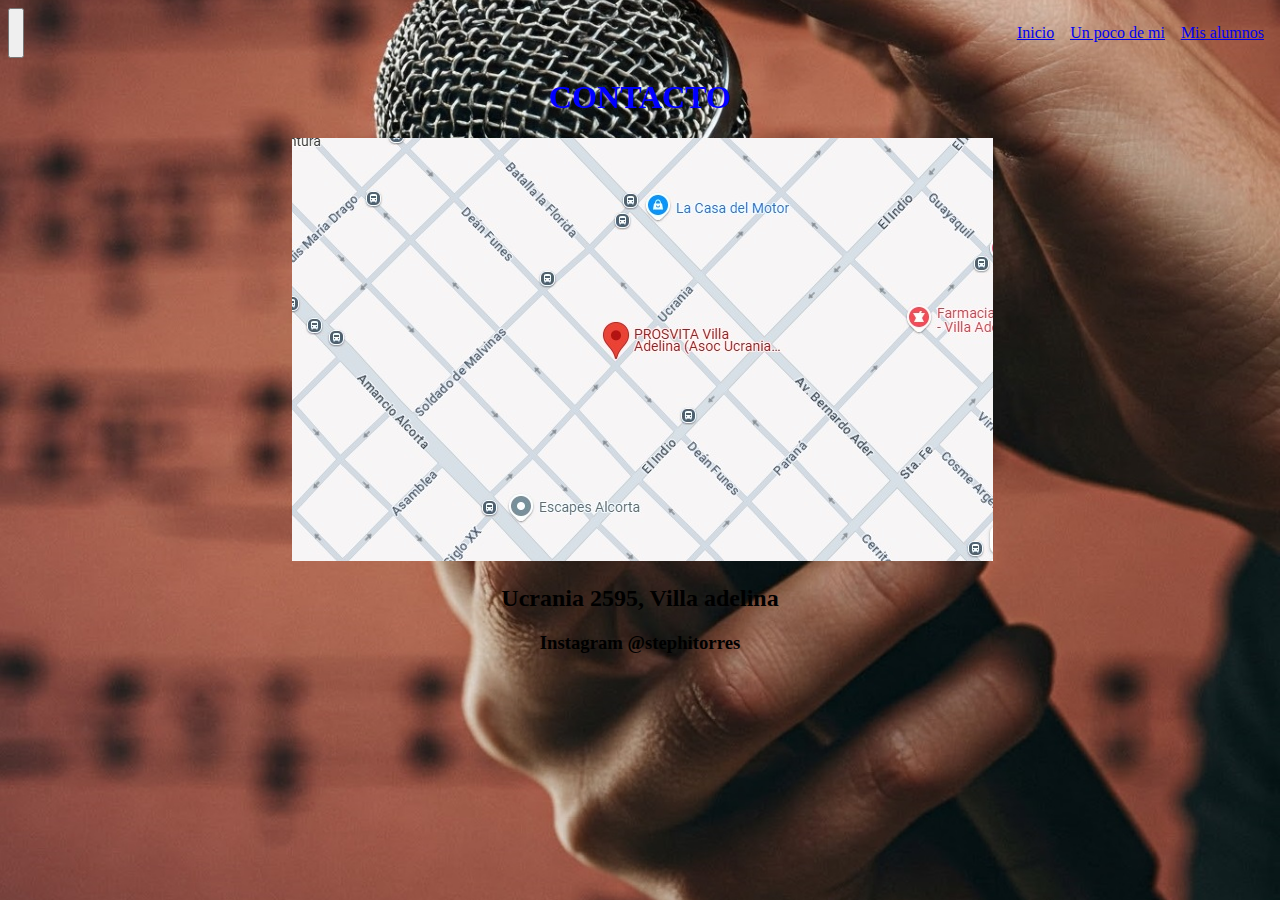
==== html/contacto.html @ 8ba5cfe8 "links en git hub solucionados" ====
<!DOCTYPE html>
<html lang="en">
    <head>
        <meta charset="UTF-8">
        <meta name="viewport" content="width=device-width, initial-scale=1.0">
        <link rel="stylesheet" href="../css/style.css">       
        <link href="https://cdn.jsdelivr.net/npm/bootstrap@5.0.2/dist/css/bootstrap.min.css" rel="stylesheet" integrity="sha384-EVSTQN3/azprG1Anm3QDgpJLIm9Nao0Yz1ztcQTwFspd3yD65VohhpuuCOmLASjC" crossorigin="anonymous">
    </head>
    
    <header class="menu-1">
        <nav class="navbar navbar-expand-lg navbar-dark bg-dark">

            <button class="navbar-toggler" data-bs-toggle="collapse" data-bs-target="#mi-menu">
                  <span class="navbar-toggler-icon"></span> 
            </button>
      
                <div class="collapse navbar-collapse" id="mi-menu">
                  <ul class="navbar-nav">
                    <li class="nav-item">
                       <a class="nav-link" href="/index.html">Inicio <span class="Inicio"></span></a>
                    </li>     
                    <li class="nav-item">
                       <a class="nav-link" href="./unpocodemi.html">Un poco de mi <span class="Un poco de mi"></span></a>
                    </li> 
                    <li class="nav-item">
                       <a class="nav-link" href="./misalumnos.html">Mis alumnos <span class="Mis alumnos"></span></a>
                    </li>
                  </ul>
                </div>
          </div>        
        </nav> 
      </header> 
    <main class="color">
        <style>
            body{
              background-image: url("/assets/fondocontacto.jpg");
              background-position: center center;
              background-repeat: no-repeat;
              background-size: cover;          
            }
              </style>
        <h1>CONTACTO</h1> 

        <img> <img src="../assets/ubicacion.jpg">

            
       
    </main>
    
    <footer>
        <h2 class="info-contacto"> Ucrania 2595, Villa adelina</h2>
        <h3 class="info-contacto2"> Instagram @stephitorres</h3>
    </footer>


    
</html>
---- css/style.css ----
.color{
    color: blue;
    text-align: center;
    }
    
    .info-contacto{
    text-align: center;
    }
    .info-contacto2{
    text-align: center;    
    }
    .menu-1{
    text-align: end;
    font-size: 300;
    }
    .logo-{
    text-align: center;
    }
    .video-{
    text-align: center;
    }
    .mapa-{
    text-align: center;
    }
    .lorem1{
    text-align: center;
    }


    /*MIS ALUMNOS*/

    .grid-container{
        display: grid;
        grid-template-columns: 350px 400px;
        column-gap: 80px;
        margin: 300px;
        row-gap: 150px; 
    }
    
    .alumno1{
        background-color: #570a0d97;
        outline: 6px solid black;
        color:white  ;
        
    }
    .alumno2{
        background-color: #570a0d97;
        outline: 6px solid black;
        color:white  ;
    }
    .alumno3{
        background-color: #570a0d97;
        outline: 6px solid black;
        color:white  ;
    }
    .alumno4{
        background-color: #570a0d97;
        outline: 6px solid black;
        color:white  ;
    }
    .titalumno{
        text-align: center;
        color: white;
        font-family: Impact, Haettenschweiler, 'Arial Narrow Bold', sans-serif ;
    }
     
    
    /*declaraciones*/
    .cabeza{
        grid-area: cabeza;
    }
    
    .galeria{
         grid-area: galeria;
    }
    
    .pie{
        grid-area: pie;
    }
    
@container (width < 50%){
    .grid-container
    display: grid: ;
    grid-auto-rows: ;
  
}

    
    
    
    /* INDEX */
    .menu-index {
        width: 100%;
        position: fixed;
        height: 69px;
        z-index: 1;
        right: 0;
        left: 0;
        top: 0;
    }







    nav {
        
        display: flex;
        justify-content: space-between;
        flex-wrap: wrap;
    }
    nav img {
        margin-left: 10px;
    }
    ul {
        list-style: none;
        display: flex;
    }
    li {
        margin: 0 0.5em;
        text-decoration: underline;
    }
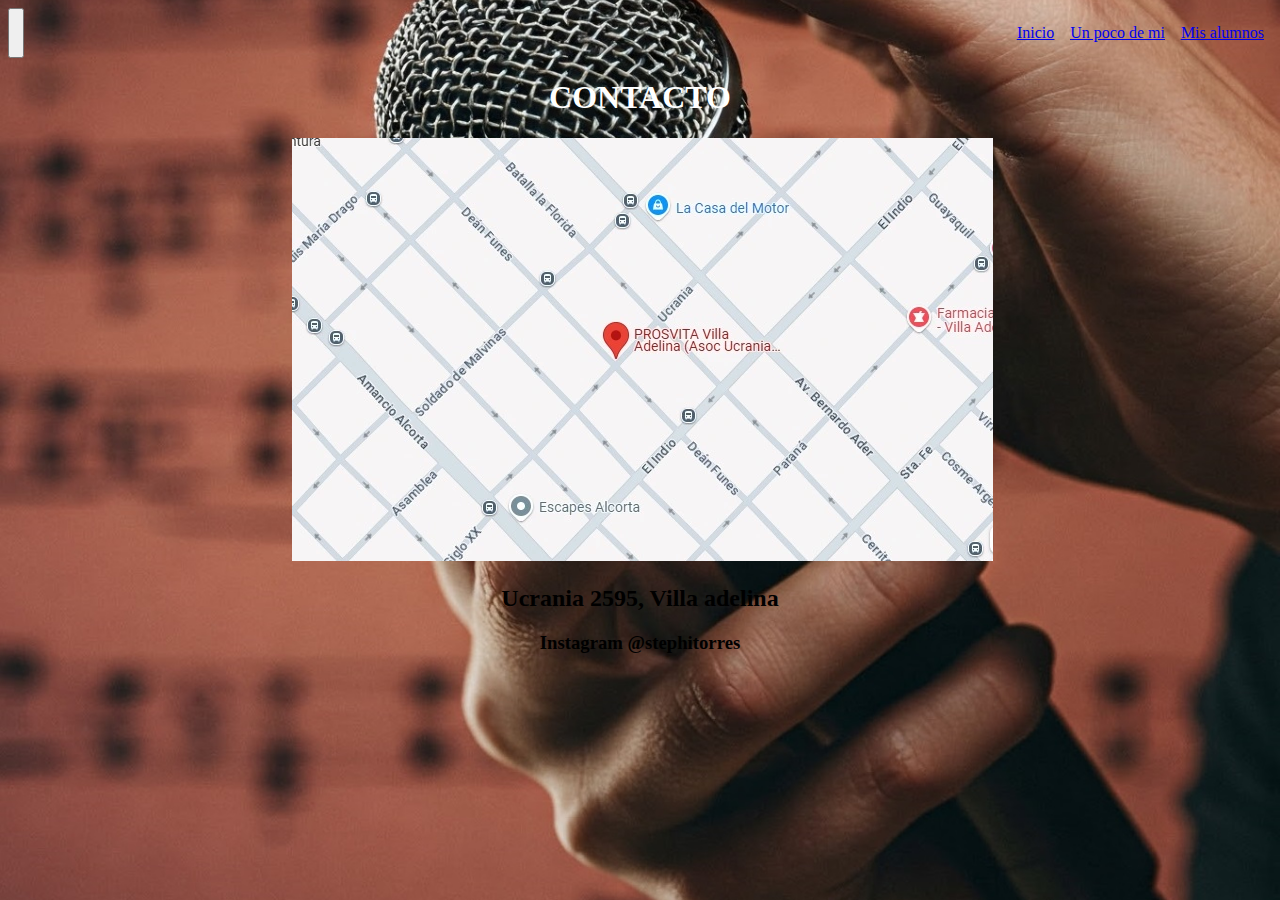
==== commit 13b03462: "actualizacion de imagenes webp" ====
--- a/html/contacto.html
+++ b/html/contacto.html
@@ -5,7 +5,8 @@
         <meta name="viewport" content="width=device-width, initial-scale=1.0">
         <link rel="stylesheet" href="../css/style.css">       
         <link href="https://cdn.jsdelivr.net/npm/bootstrap@5.0.2/dist/css/bootstrap.min.css" rel="stylesheet" integrity="sha384-EVSTQN3/azprG1Anm3QDgpJLIm9Nao0Yz1ztcQTwFspd3yD65VohhpuuCOmLASjC" crossorigin="anonymous">
-    </head>
+        <script src="https://cdn.jsdelivr.net/npm/bootstrap@5.0.2/dist/js/bootstrap.bundle.min.js" integrity="sha384-MrcW6ZMFYlzcLA8Nl+NtUVF0sA7MsXsP1UyJoMp4YLEuNSfAP+JcXn/tWtIaxVXM" crossorigin="anonymous"></script> 
+      </head>
     
     <header class="menu-1">
         <nav class="navbar navbar-expand-lg navbar-dark bg-dark">
@@ -17,7 +18,7 @@
                 <div class="collapse navbar-collapse" id="mi-menu">
                   <ul class="navbar-nav">
                     <li class="nav-item">
-                       <a class="nav-link" href="/index.html">Inicio <span class="Inicio"></span></a>
+                       <a class="nav-link" href="../index.html">Inicio <span class="Inicio"></span></a>
                     </li>     
                     <li class="nav-item">
                        <a class="nav-link" href="./unpocodemi.html">Un poco de mi <span class="Un poco de mi"></span></a>
@@ -41,9 +42,8 @@
               </style>
         <h1>CONTACTO</h1> 
 
-        <img> <img src="../assets/ubicacion.jpg">
-
-            
+        <img> <img src="/assets/ubicacion.webp">
+          
        
     </main>
     
--- a/css/style.css
+++ b/css/style.css
@@ -1,5 +1,5 @@
 .color{
-    color: blue;
+    color: rgb(255, 255, 255);
     text-align: center;
     }
     
@@ -35,6 +35,7 @@
         column-gap: 80px;
         margin: 300px;
         row-gap: 150px; 
+
     }
     
     .alumno1{
@@ -78,12 +79,16 @@
         grid-area: pie;
     }
     
-@container (width < 50%){
-    .grid-container
-    display: grid: ;
-    grid-auto-rows: ;
-  
+@media (max-width: 700px){
+    main, div,.gridcontainer{
+    display: grid;
+    place-content: center;    
+    grid-column: 1 / span 1;
+    align-items: center;
+
+    }
 }
+
 
     
     
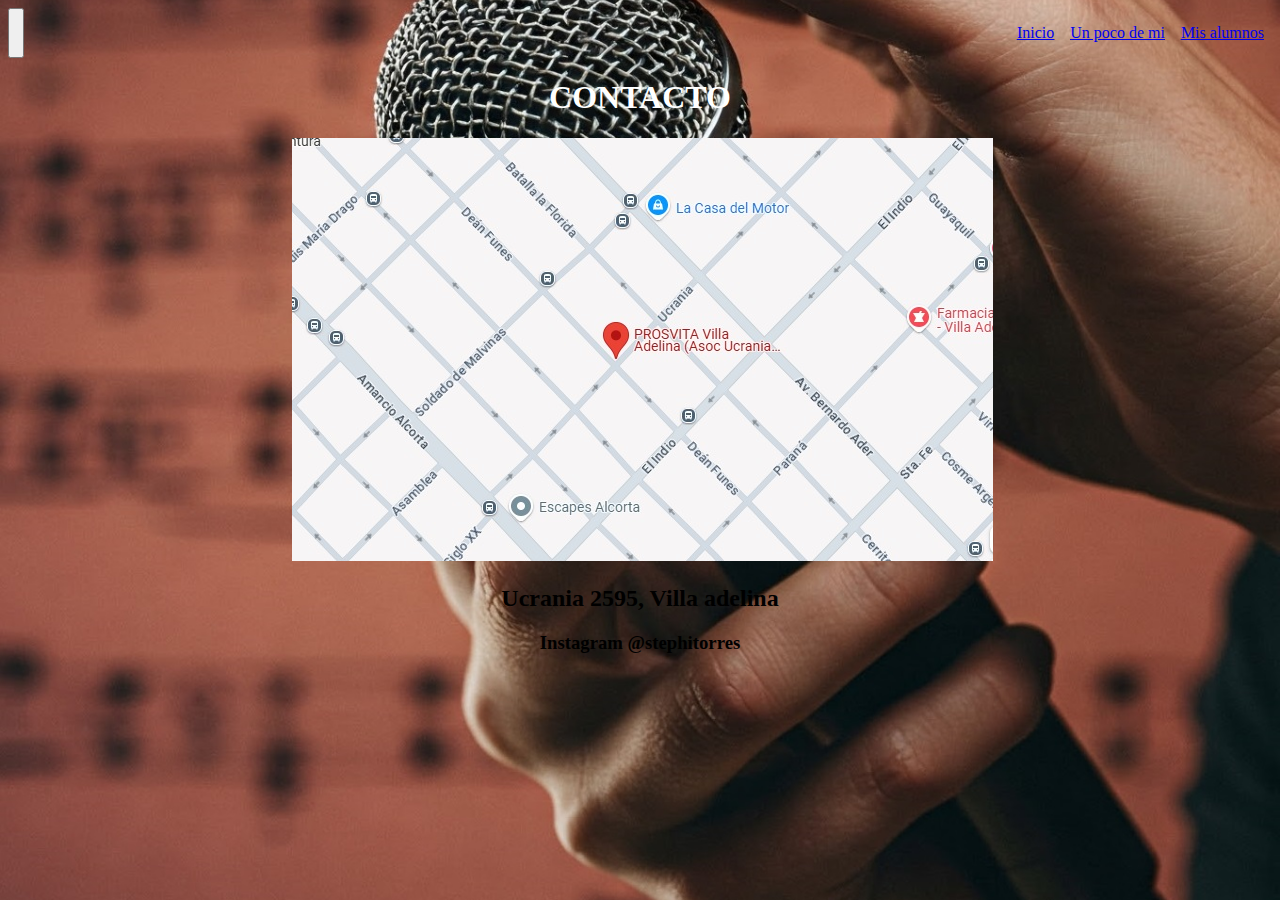
==== commit 9425576b: "actualizacion de index" ====
--- a/html/contacto.html
+++ b/html/contacto.html
@@ -42,7 +42,7 @@
               </style>
         <h1>CONTACTO</h1> 
 
-        <img> <img src="/assets/ubicacion.webp">
+        <img> <img src="/assets/ubicacion.jpg">
           
        
     </main>
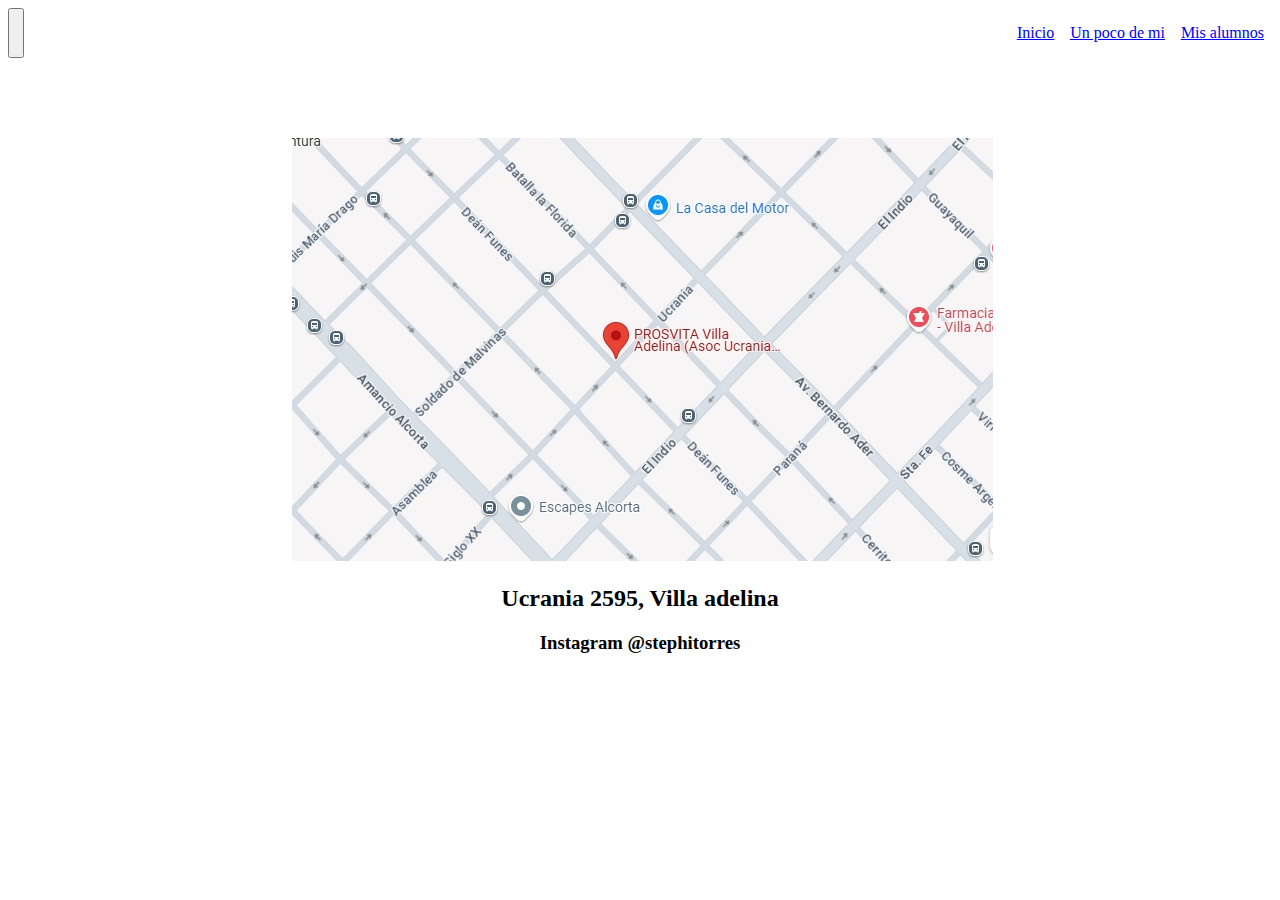
==== commit 652dbfb9: "actualizacion de index" ====
--- a/html/contacto.html
+++ b/html/contacto.html
@@ -34,7 +34,7 @@
     <main class="color">
         <style>
             body{
-              background-image: url("/assets/fondocontacto.jpg");
+              background-image: url("./assets/fondocontacto.jpg");
               background-position: center center;
               background-repeat: no-repeat;
               background-size: cover;          
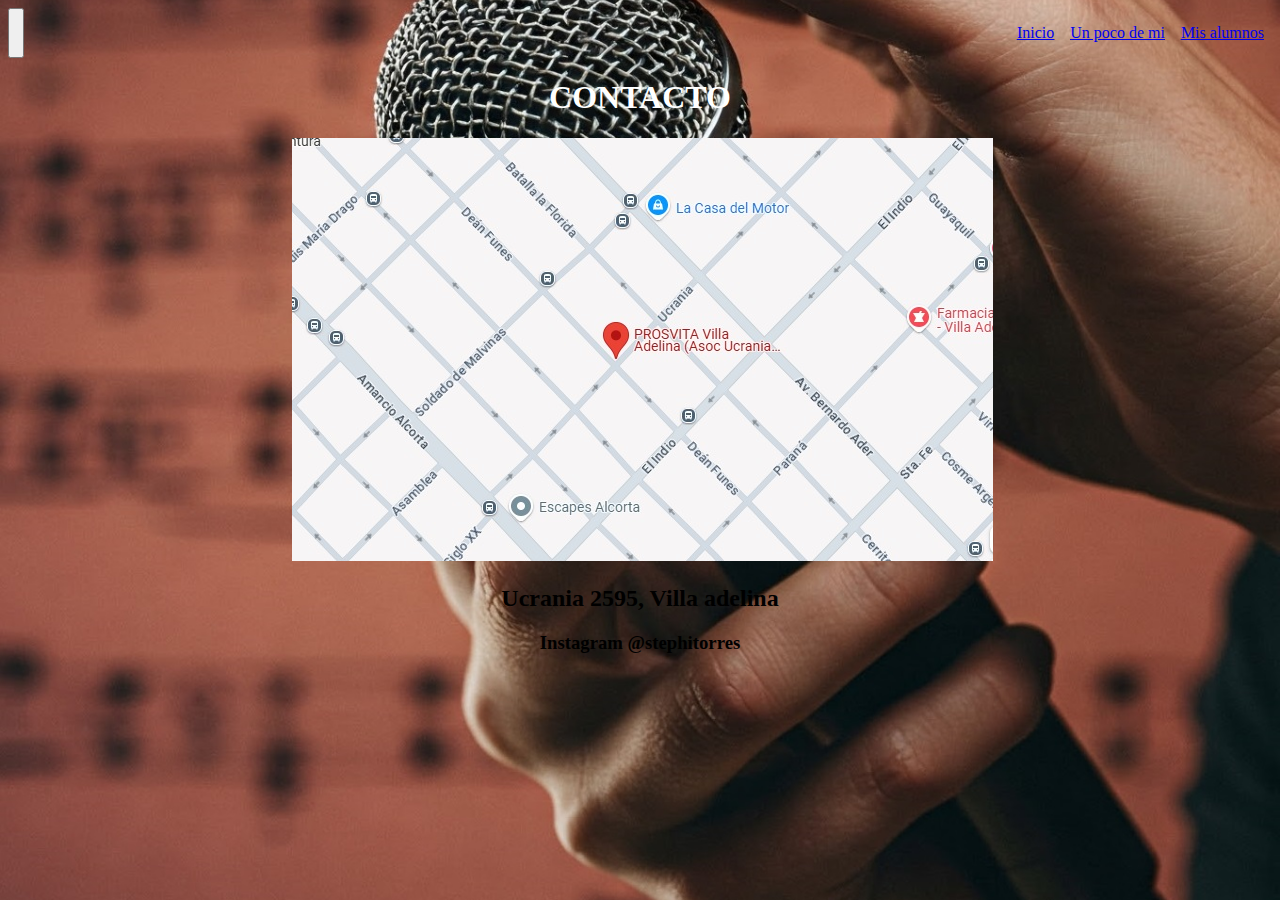
==== commit 906e6e0e: "actualizacion de index" ====
--- a/html/contacto.html
+++ b/html/contacto.html
@@ -34,7 +34,7 @@
     <main class="color">
         <style>
             body{
-              background-image: url("./assets/fondocontacto.jpg");
+              background-image: url("../assets/fondocontacto.jpg");
               background-position: center center;
               background-repeat: no-repeat;
               background-size: cover;          
